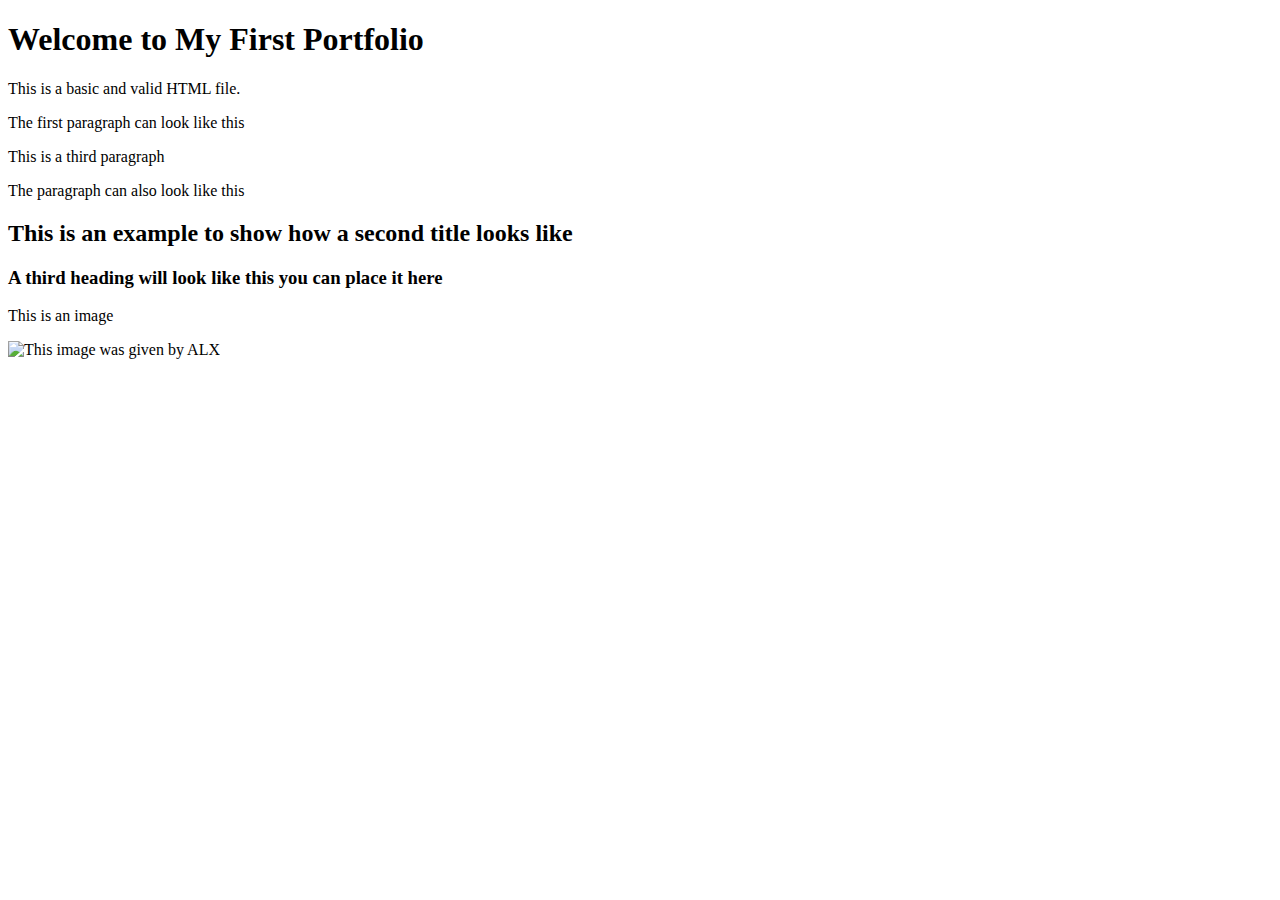
==== html_basic/index.html @ b3b7bf04 "index" ====
<!DOCTYPE html>
<html lang="en">
<head>
    <meta charset="UTF-8">
    <meta name="viewport" content="width=device-width, initial-scale=1.0">
    <title>Base HTML File</title>
</head>
<body>
    <h1>Welcome to My First Portfolio</h1>
    <p>This is a basic and valid HTML file.</p>
    <p>The first paragraph can look like this</p>
    <p>This is a third paragraph</p>
    <p>The paragraph can also look like this</p>

    <h2>This is an example to show how a second title looks like</h2>
    <h3>A third heading will look like this you can place it here</h3>

    <p>This is an image</p>
    <img src="https://i.ibb.co/gTDZZT8/ALX-Logo-07.png" alt="This image was given by ALX">
</body>
</html>
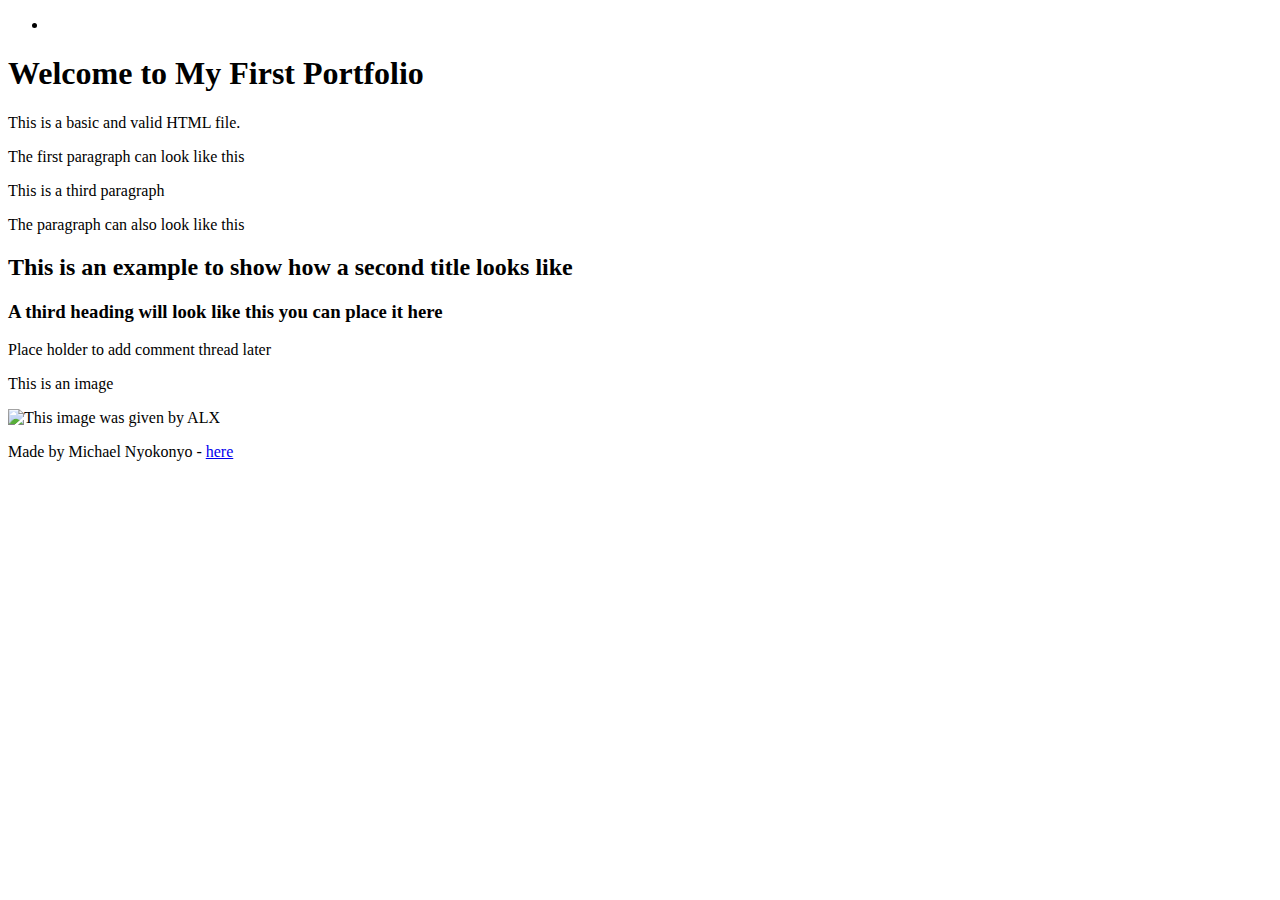
==== commit ef100b3d: "update" ====
--- a/html_basic/index.html
+++ b/html_basic/index.html
@@ -6,16 +6,39 @@
     <title>Base HTML File</title>
 </head>
 <body>
-    <h1>Welcome to My First Portfolio</h1>
-    <p>This is a basic and valid HTML file.</p>
-    <p>The first paragraph can look like this</p>
-    <p>This is a third paragraph</p>
-    <p>The paragraph can also look like this</p>
+    <header>
+        <nav>
+        <ul>
+            <li>
+                <a href="tweets.html"></a>
+            </li>
+        </ul>
+        </nav>
+    </header>
+    <main>
+        <article>
+            <a href="https://i.ibb.co/gTDZZT8/ALX-Logo-07.png"></a>
+            <h1>Welcome to My First Portfolio</h1>
+            <p>This is a basic and valid HTML file.</p>
+            <p>The first paragraph can look like this</p>
+            <p>This is a third paragraph</p>
+            <p>The paragraph can also look like this</p>
+            <h2>This is an example to show how a second title looks like</h2>
+            <h3>A third heading will look like this you can place it here</h3>
+        </article>
 
-    <h2>This is an example to show how a second title looks like</h2>
-    <h3>A third heading will look like this you can place it here</h3>
+        <aside>
+            <p>Place holder to add comment thread later</p>
+        </aside>
 
-    <p>This is an image</p>
-    <img src="https://i.ibb.co/gTDZZT8/ALX-Logo-07.png" alt="This image was given by ALX">
+    
+        <p>This is an image</p>
+        <img src="https://i.ibb.co/gTDZZT8/ALX-Logo-07.png" alt="This image was given by ALX">
+    </main>
+
+
+    <footer>
+        <p>Made by Michael Nyokonyo - <a href="https://i.ibb.co/gTDZZT8/ALX-Logo-07.png" target="_blank">here</a></p>
+    </footer>
 </body>
 </html>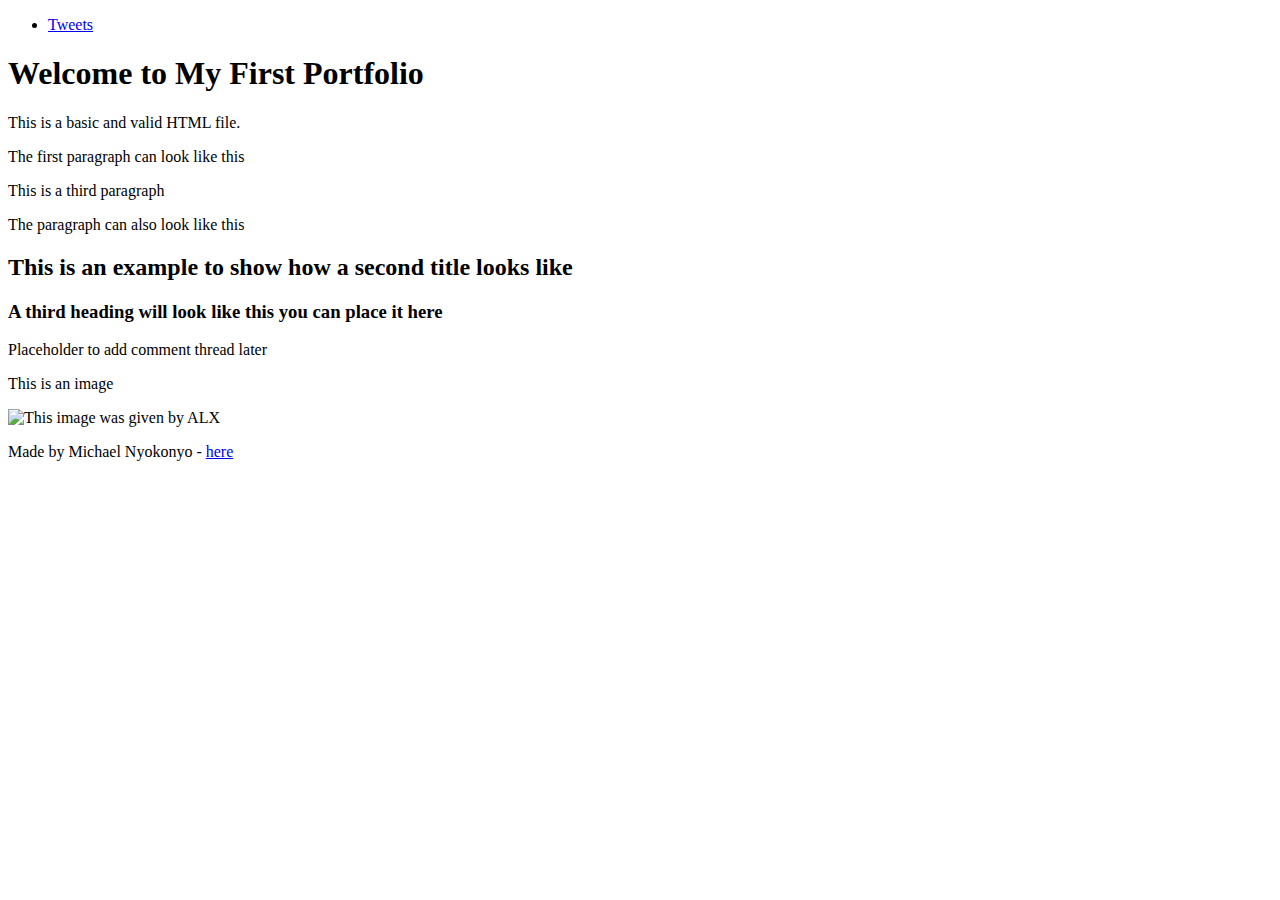
==== commit cdb8501a: "Updated" ====
--- a/html_basic/index.html
+++ b/html_basic/index.html
@@ -10,14 +10,13 @@
         <nav>
         <ul>
             <li>
-                <a href="tweets.html"></a>
+                <a href="tweets.html">Tweets</a>
             </li>
         </ul>
         </nav>
     </header>
     <main>
         <article>
-            <a href="https://i.ibb.co/gTDZZT8/ALX-Logo-07.png"></a>
             <h1>Welcome to My First Portfolio</h1>
             <p>This is a basic and valid HTML file.</p>
             <p>The first paragraph can look like this</p>
@@ -28,7 +27,7 @@
         </article>
 
         <aside>
-            <p>Place holder to add comment thread later</p>
+            <p>Placeholder to add comment thread later</p>
         </aside>
 
     
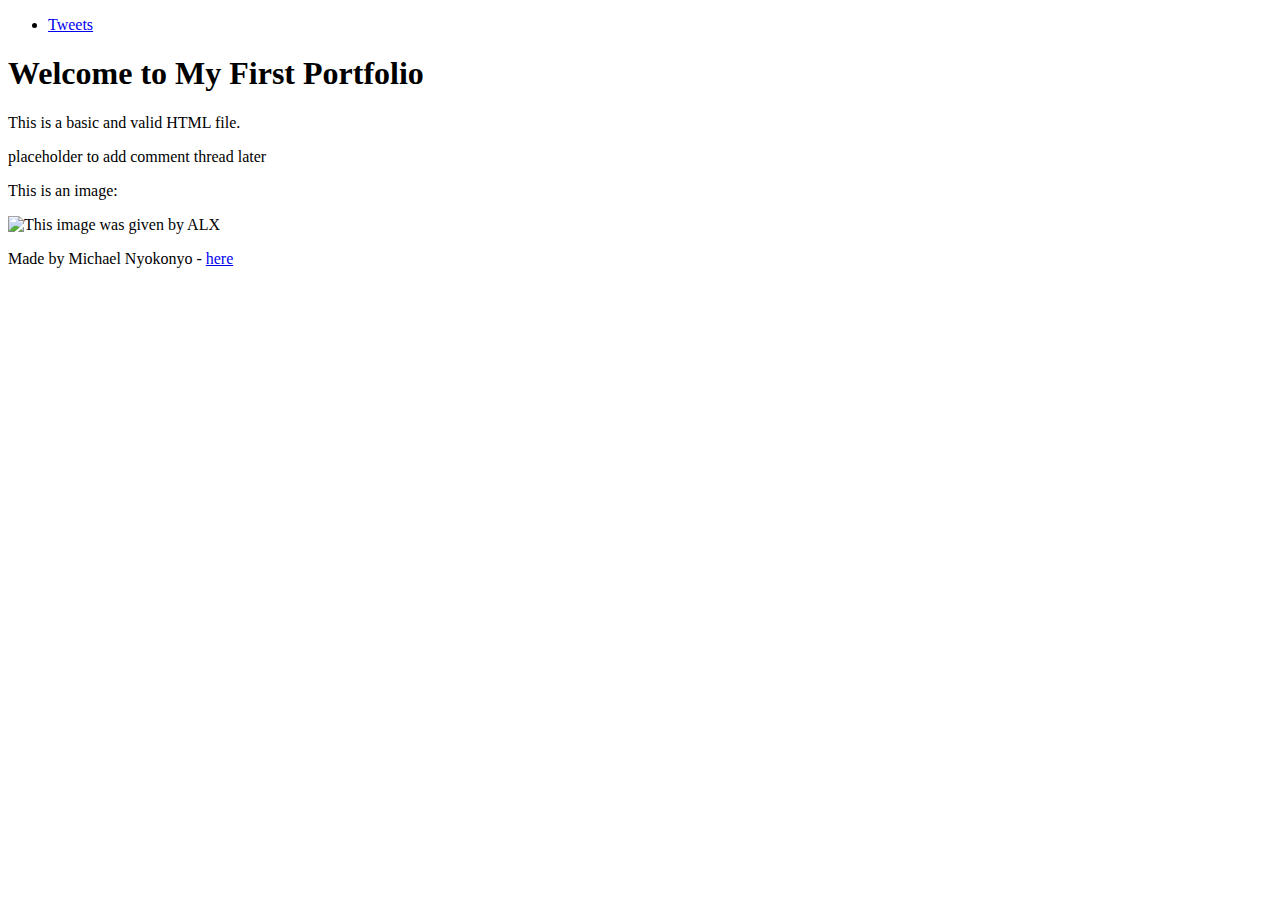
==== commit 017a26af: "inddex" ====
--- a/html_basic/index.html
+++ b/html_basic/index.html
@@ -8,36 +8,24 @@
 <body>
     <header>
         <nav>
-        <ul>
-            <li>
-                <a href="tweets.html">Tweets</a>
-            </li>
-        </ul>
+            <ul>
+                <li><a href="tweets.html">Tweets</a></li>
+            </ul>
         </nav>
     </header>
     <main>
         <article>
             <h1>Welcome to My First Portfolio</h1>
             <p>This is a basic and valid HTML file.</p>
-            <p>The first paragraph can look like this</p>
-            <p>This is a third paragraph</p>
-            <p>The paragraph can also look like this</p>
-            <h2>This is an example to show how a second title looks like</h2>
-            <h3>A third heading will look like this you can place it here</h3>
         </article>
-
         <aside>
-            <p>Placeholder to add comment thread later</p>
+            placeholder to add comment thread later
         </aside>
-
-    
-        <p>This is an image</p>
+        <p>This is an image:</p>
         <img src="https://i.ibb.co/gTDZZT8/ALX-Logo-07.png" alt="This image was given by ALX">
     </main>
-
-
     <footer>
         <p>Made by Michael Nyokonyo - <a href="https://i.ibb.co/gTDZZT8/ALX-Logo-07.png" target="_blank">here</a></p>
     </footer>
 </body>
-</html>+</html>
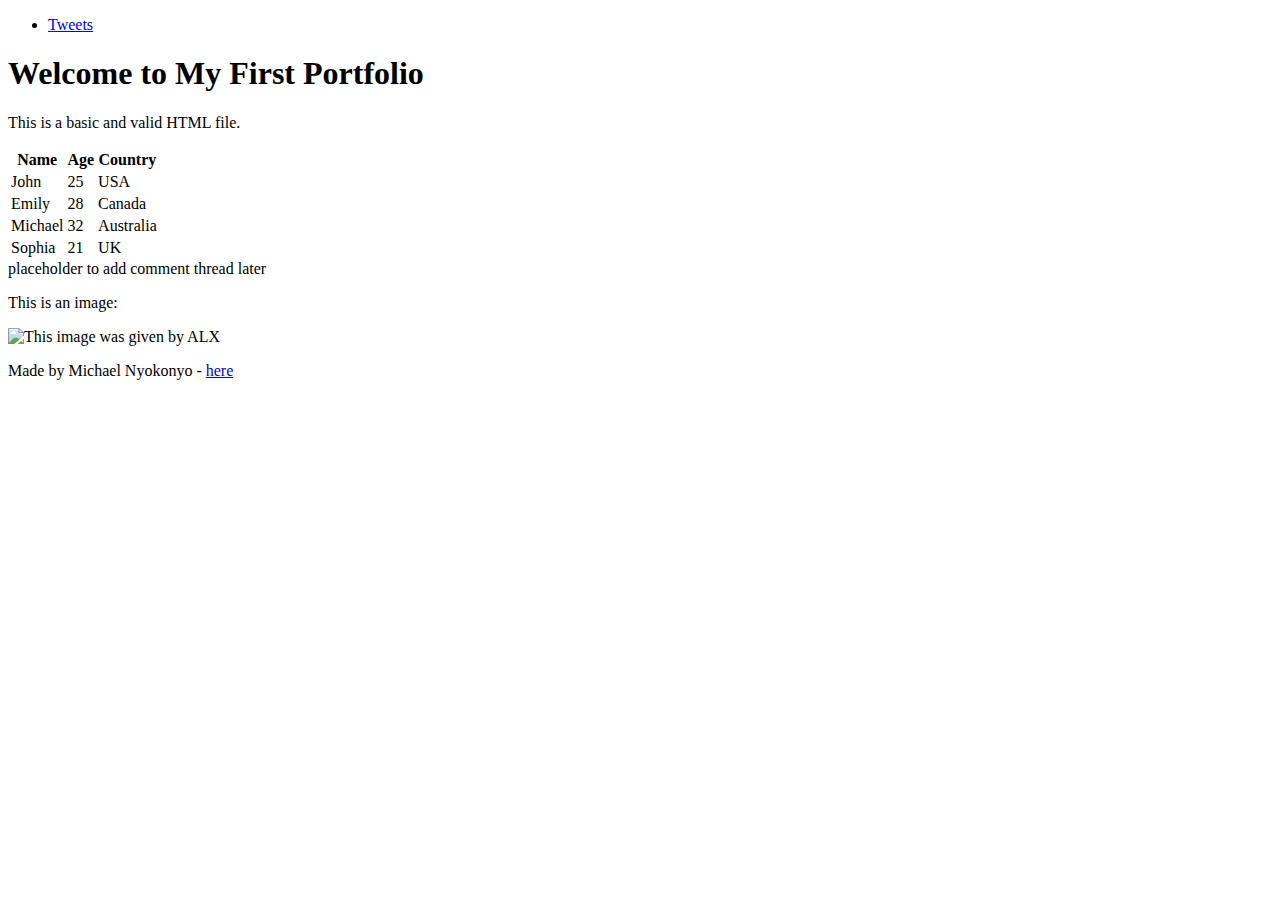
==== commit 9e23c248: "updated tables" ====
--- a/html_basic/index.html
+++ b/html_basic/index.html
@@ -17,6 +17,39 @@
         <article>
             <h1>Welcome to My First Portfolio</h1>
             <p>This is a basic and valid HTML file.</p>
+
+            <table>
+                <thead>
+                    <tr>
+                        <th>Name</th>
+                        <th>Age</th>
+                        <th>Country</th>
+                    </tr>
+                </thead>
+                <tbody>
+                    <tr>
+                        <td>John</td>
+                        <td>25</td>
+                        <td>USA</td>
+                    </tr>
+                    <tr>
+                        <td>Emily</td>
+                        <td>28</td>
+                        <td>Canada</td>
+                    </tr>
+                    <tr>
+                        <td>Michael</td>
+                        <td>32</td>
+                        <td>Australia</td>
+                    </tr>
+                    <tr>
+                        <td>Sophia</td>
+                        <td>21</td>
+                        <td>UK</td>
+                    </tr>
+                </tbody>
+            </table>
+
         </article>
         <aside>
             placeholder to add comment thread later
